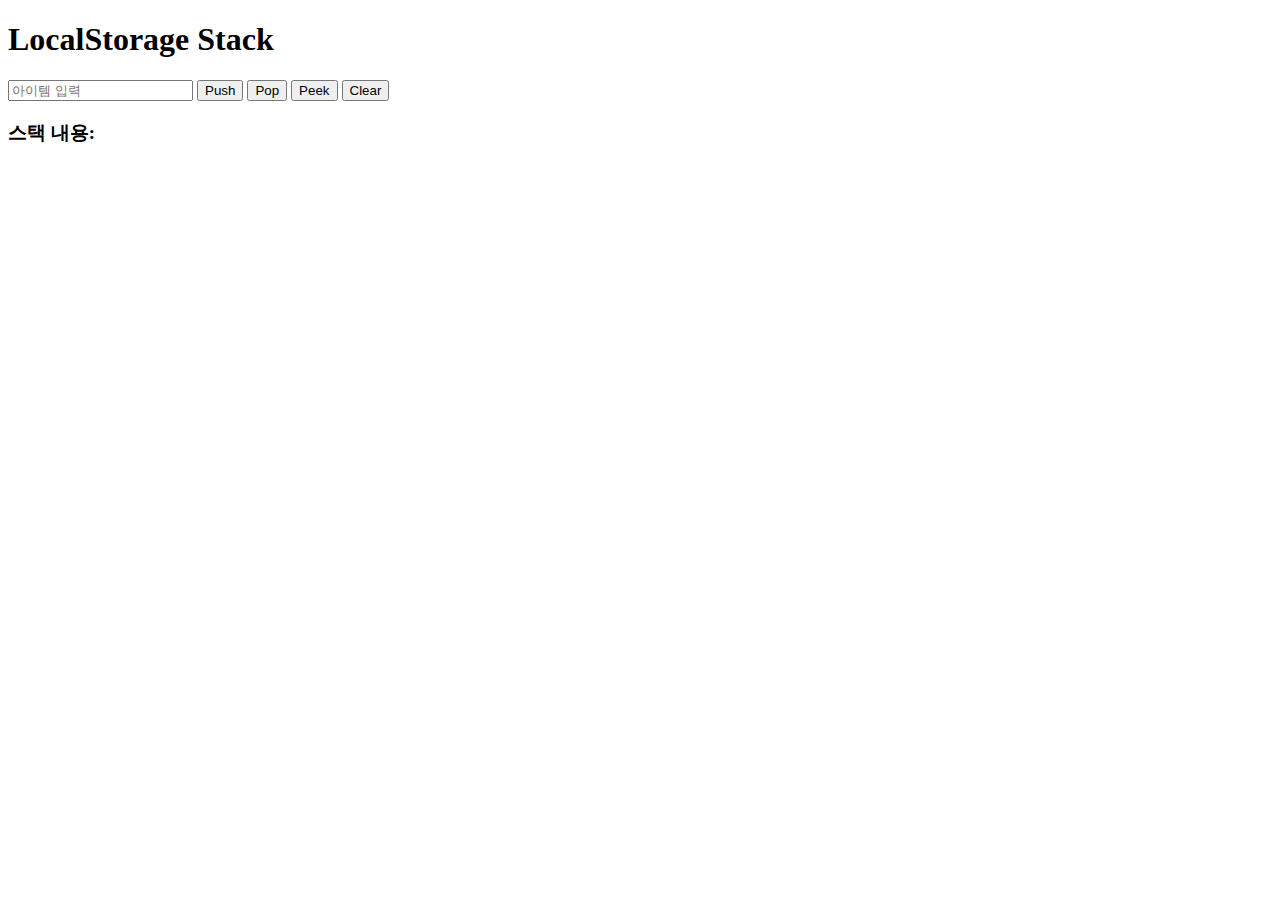
==== localStack/index.html @ 152cdefa "1" ====
<!DOCTYPE html>
<html lang="ko">
<head>
    <meta charset="UTF-8">
    <meta name="viewport" content="width=device-width, initial-scale=1.0">
    <title>LocalStorage Stack</title>
    <link rel="stylesheet" href="styles.css">
</head>
<body>
    <h1>LocalStorage Stack</h1>
    <input type="text" id="item-input" placeholder="아이템 입력">
    <button onclick="pushItem()">Push</button>
    <button onclick="popItem()">Pop</button>
    <button onclick="peekItem()">Peek</button>
    <button onclick="clearStack()">Clear</button>
    <div id="stack-display"></div>

    <script src="main.js"></script>
</body>
</html>
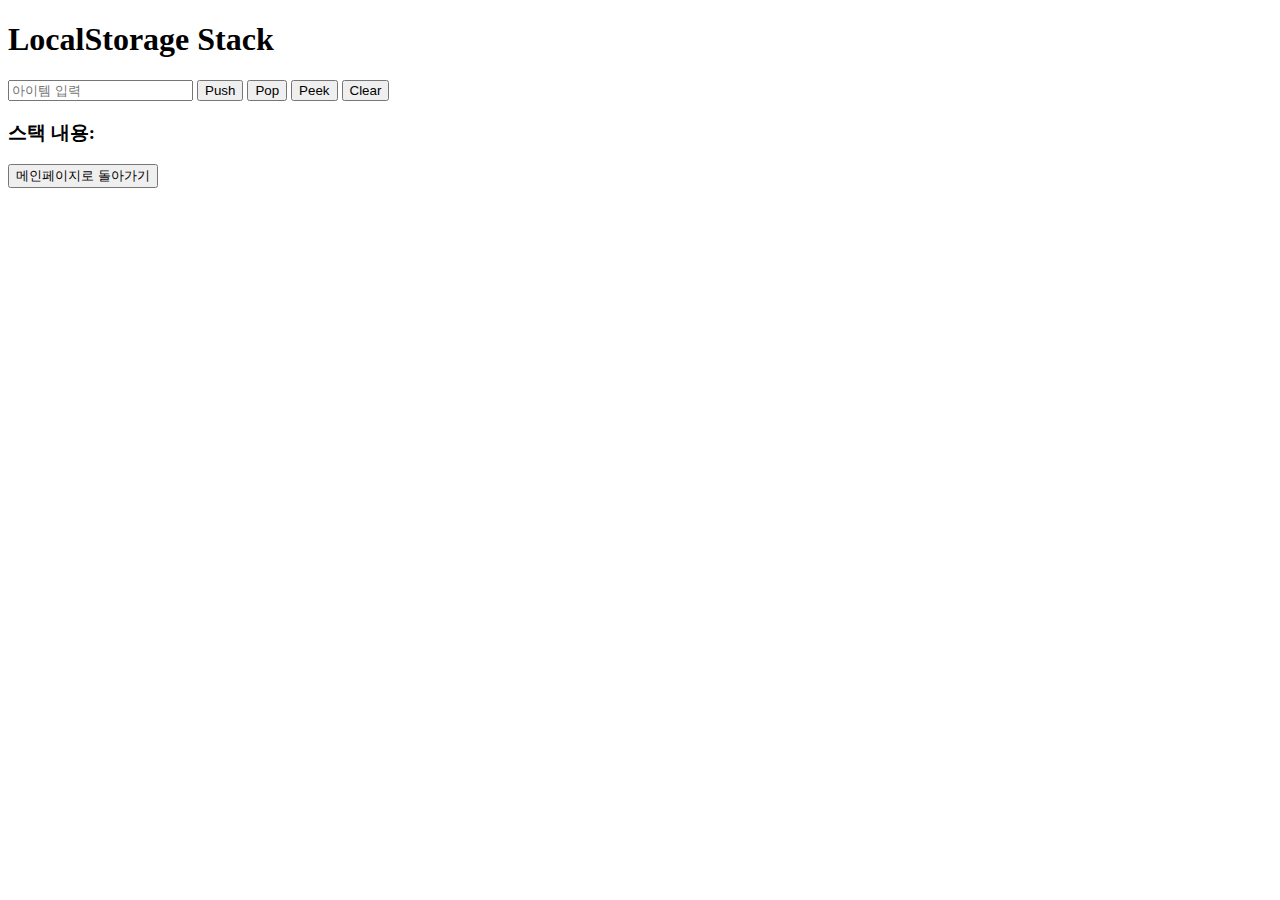
==== commit 8d1c27a2: "localstack" ====
--- a/localStack/index.html
+++ b/localStack/index.html
@@ -15,6 +15,10 @@
     <button onclick="clearStack()">Clear</button>
     <div id="stack-display"></div>
 
+    <a href="../index.html">
+        <button class="backMain">메인페이지로 돌아가기</button>
+    </a>
+
     <script src="main.js"></script>
 </body>
 </html>